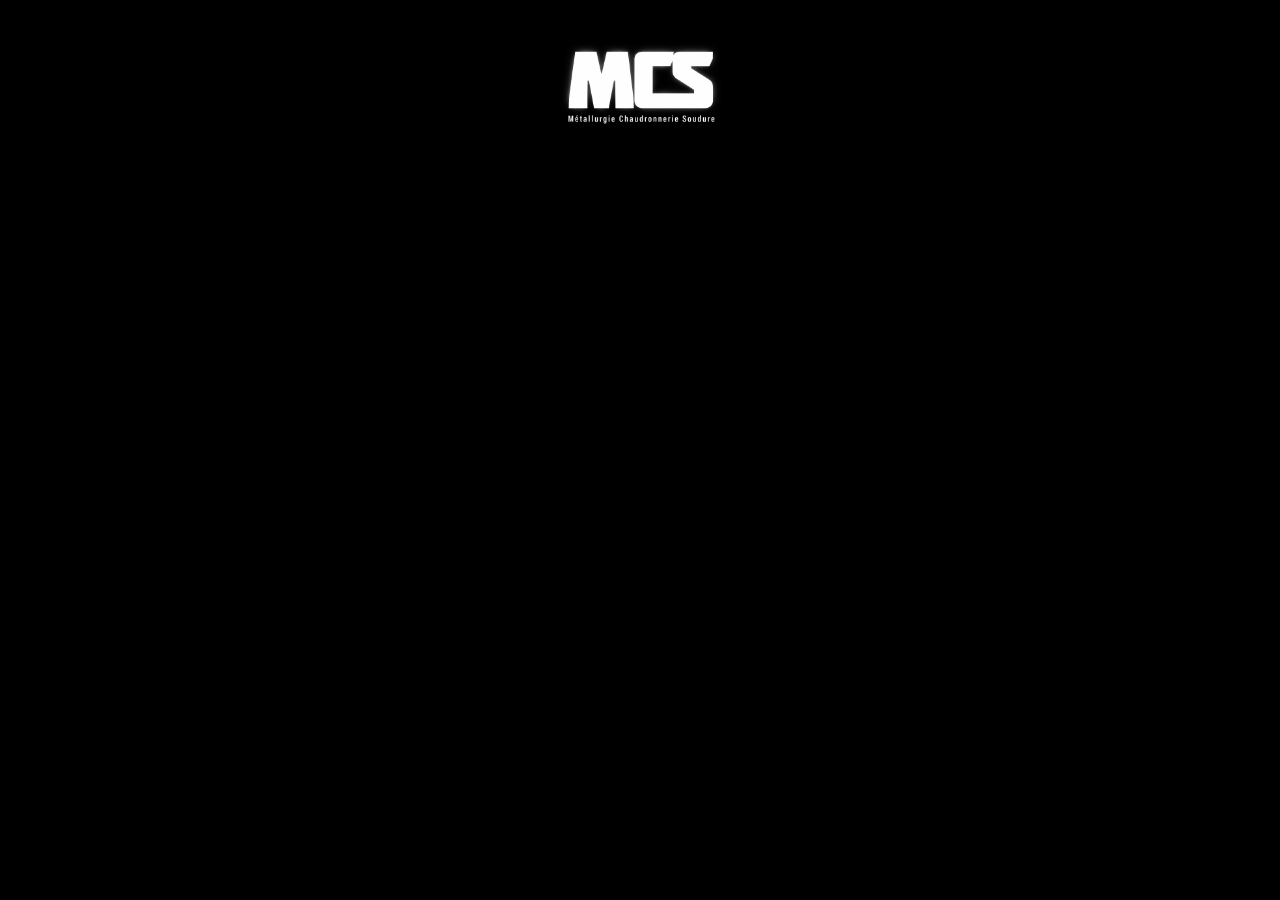
==== index.html @ 9e1d555f "firstmaj" ====
<!DOCTYPE html>
<html lang="fr">
<head>
        <link rel="stylesheet" href="style.css">
    <meta charset="UTF-8">
    <meta name="viewport" content="width=device-width, initial-scale=1.0">
    <title>MCS Hub</title>
</head>
<body>
<img id="logo" src="logo/logo blanc sur noir.png" alt="logo de MCS Hub">

</body>
</html>
---- style.css ----
body {
    background: linear-gradient(to bottom, #000000, #000000);
    background-size: cover;
    background-attachment: fixed;
}

#logo {
    width: 250px;      /* largeur fixe */
    height: auto; 
    margin: 0 auto;   
    text-align: center;
    display: block;    
}
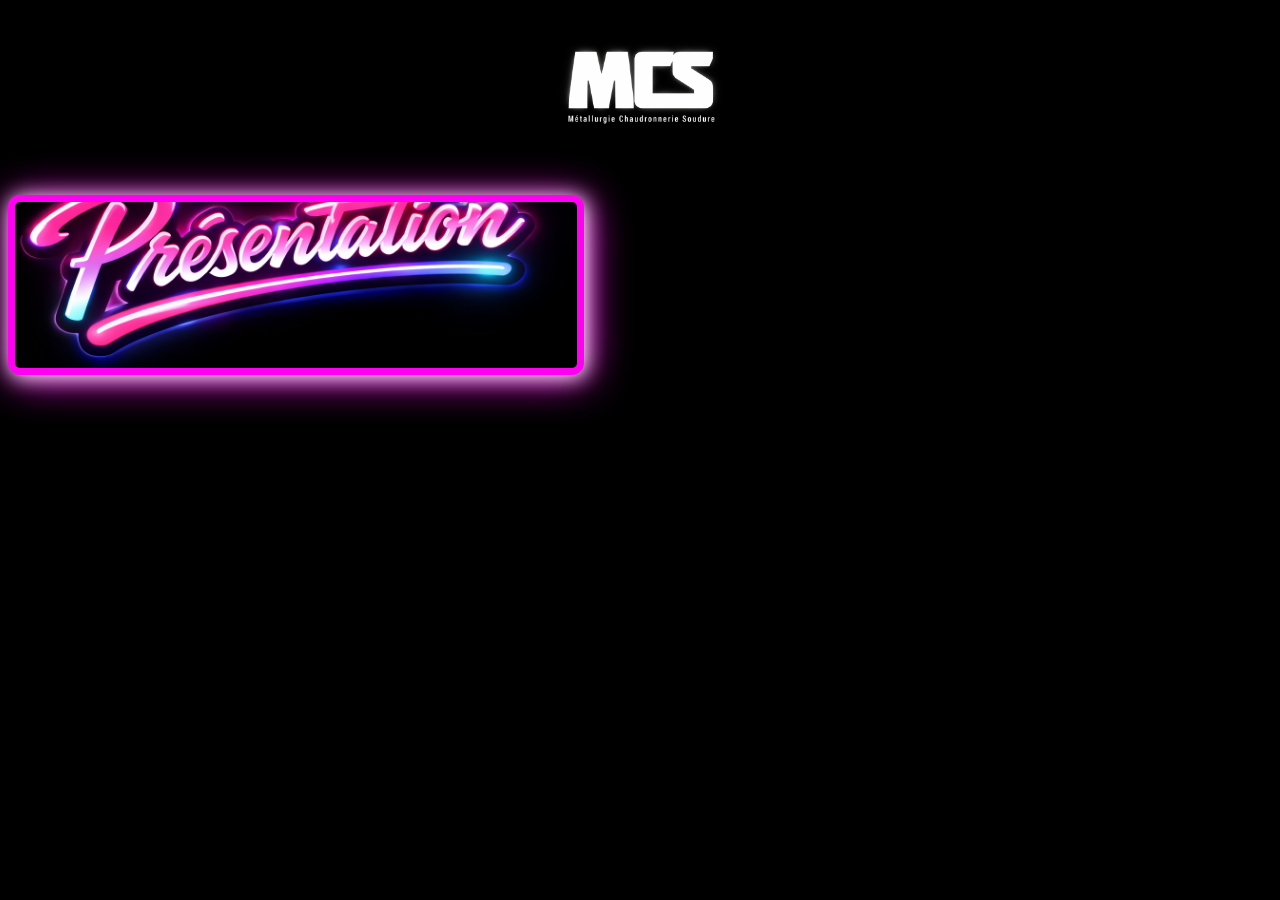
==== commit 4f9dc446: "maj infos" ====
--- a/index.html
+++ b/index.html
@@ -9,5 +9,6 @@
 <body>
 <img id="logo" src="logo/logo blanc sur noir.png" alt="logo de MCS Hub">
 
-</body>
+<button id="boutonpage1" onclick="location='index1.html'"></button>
+
 </html>
--- a/style.css
+++ b/style.css
@@ -5,10 +5,27 @@
 }
 
 #logo {
-    width: 250px;      /* largeur fixe */
+    width: 250px;
     height: auto; 
     margin: 0 auto;   
     text-align: center;
     display: block;    
 }
 
+#boutonpage1
+{
+  width: 45vw;
+ height: 20vh;
+  font-size: 1.5em;
+  font-weight: bold;
+  margin: 20px 0;
+  color: #ff00f2;
+  border: 7px solid #ff00f2;
+  box-shadow: 2px 2px 20px rgb(255, 255, 255), 4px 4px 40px #ff00f2;
+  border-radius: 12px;
+  padding: 12px 10px;
+  display: inline-block;
+  background-image: url("logo/logo presentation.png");
+    background-size: 130%;
+    background-position: center;
+}
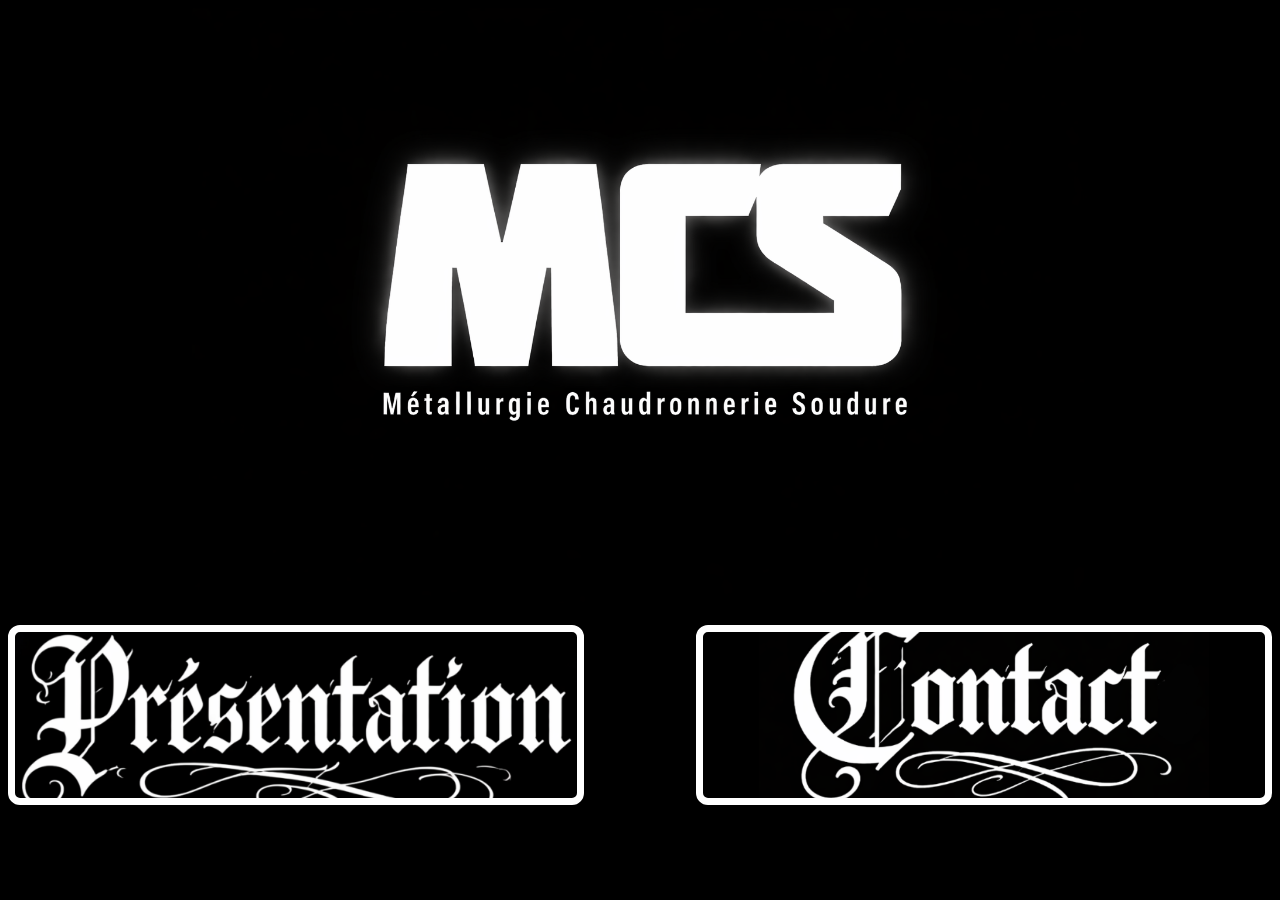
==== commit 644e8598: "ajout bouton insta link" ====
--- a/index.html
+++ b/index.html
@@ -11,4 +11,6 @@
 
 <button id="boutonpage1" onclick="location='index1.html'"></button>
 
+<button id="boutonpage2" onclick="location='index2.html'"></button>
+
 </html>
--- a/style.css
+++ b/style.css
@@ -5,7 +5,7 @@
 }
 
 #logo {
-    width: 250px;
+    width: 70vw;
     height: auto; 
     margin: 0 auto;   
     text-align: center;
@@ -19,13 +19,34 @@
   font-size: 1.5em;
   font-weight: bold;
   margin: 20px 0;
-  color: #ff00f2;
-  border: 7px solid #ff00f2;
-  box-shadow: 2px 2px 20px rgb(255, 255, 255), 4px 4px 40px #ff00f2;
+  color: #ffffff;
+  border: 7px solid #ffffff;
   border-radius: 12px;
   padding: 12px 10px;
   display: inline-block;
   background-image: url("logo/logo presentation.png");
-    background-size: 130%;
+    background-size: 100%;
     background-position: center;
+    background-repeat: no-repeat;
+    background-color: black;
+}
+
+#boutonpage2
+{
+  width: 45vw;
+ height: 20vh;
+  font-size: 1.5em;
+  font-weight: bold;
+  margin: 20px 0;
+  color: #ffffff;
+  border: 7px solid #ffffff;
+  border-radius: 12px;
+  padding: 12px 10px;
+  display: inline-block;
+  background-image: url("logo/contact.png");
+    background-size: 80%;
+    background-position: center;
+    background-repeat: no-repeat;
+    background-color: black;
+  float: right;
 }
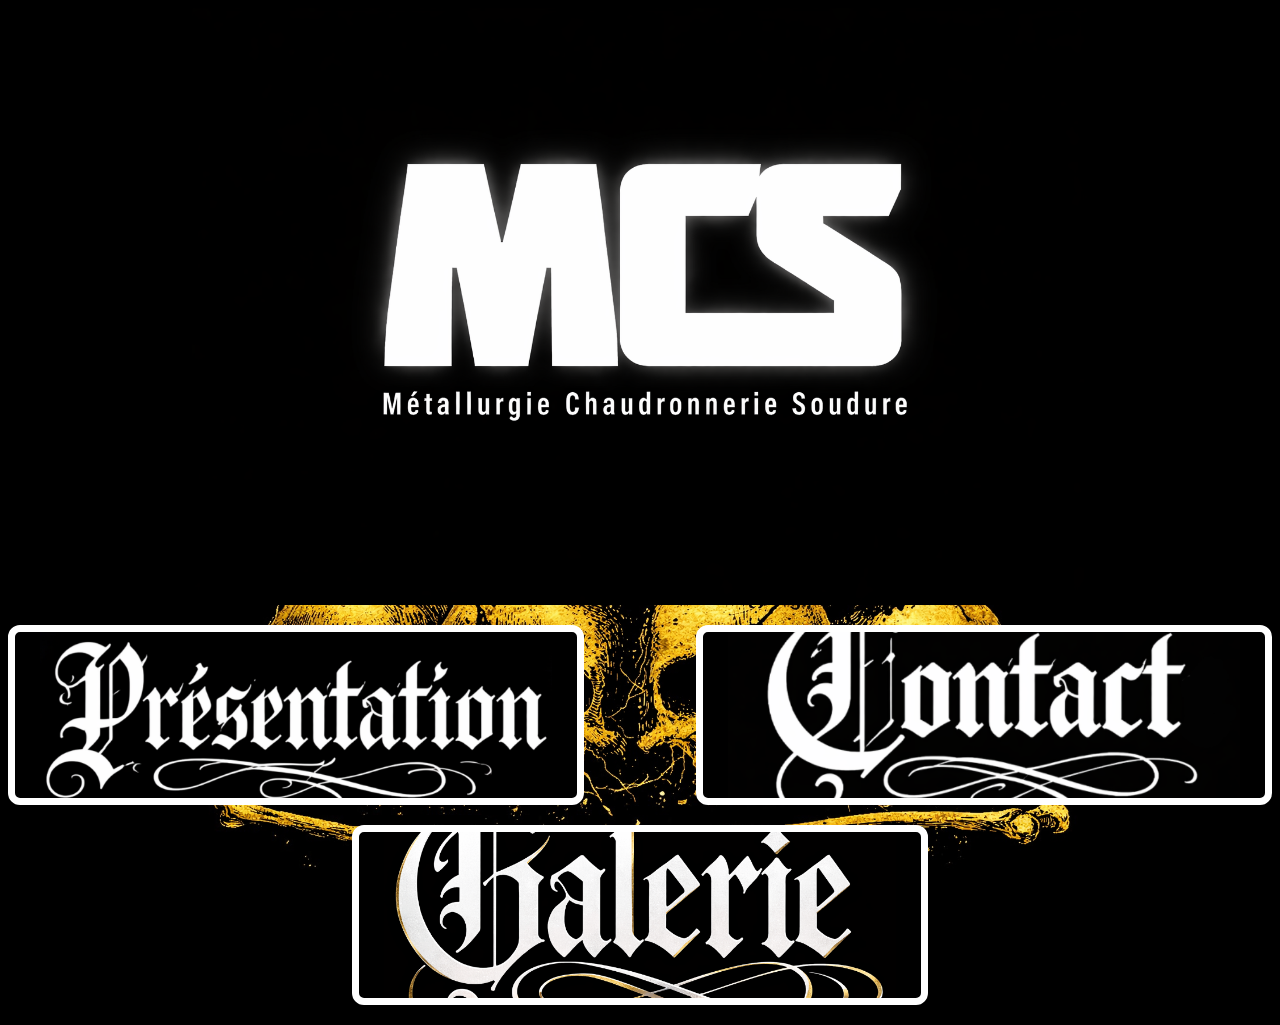
==== commit 50ba6b6b: "modif page acceuil" ====
--- a/index.html
+++ b/index.html
@@ -13,4 +13,7 @@
 
 <button id="boutonpage2" onclick="location='index2.html'"></button>
 
+<button id="boutonpage3" onclick="location='index3.html'"></button>
+
+
 </html>
--- a/style.css
+++ b/style.css
@@ -1,6 +1,9 @@
-body {
-    background: linear-gradient(to bottom, #000000, #000000);
-    background-size: cover;
+body{
+    background-color: black;
+    background-image: url(logo/goldskull.png);
+    background-position: bottom center;
+    background-size: 70vw;
+    background-repeat: no-repeat;
     background-attachment: fixed;
 }
 
@@ -25,7 +28,7 @@
   padding: 12px 10px;
   display: inline-block;
   background-image: url("logo/logo presentation.png");
-    background-size: 100%;
+    background-size: 40vw;
     background-position: center;
     background-repeat: no-repeat;
     background-color: black;
@@ -44,9 +47,48 @@
   padding: 12px 10px;
   display: inline-block;
   background-image: url("logo/contact.png");
-    background-size: 80%;
+    background-size: 40vw;
     background-position: center;
     background-repeat: no-repeat;
     background-color: black;
   float: right;
-}+}
+
+#boutonpage3
+{
+  width: 45vw;
+ height: 20vh;
+  font-size: 1.5em;
+  font-weight: bold;
+  margin: 20px auto;
+  margin-top: 0px;
+  color: #ffffff;
+  border: 7px solid #ffffff;
+  border-radius: 12px;
+  padding: 12px 10px;
+  display: block;
+  background-image: url("logo/galerieor.png");
+    background-size: 40vw;
+    background-position: center;
+    background-repeat: no-repeat;
+    background-color: black;
+        animation: neon 3s infinite;
+  clear: both;
+}
+
+@keyframes neon {
+    0%, 100% {
+        box-shadow : 
+    0 0 10px rgba(255, 223, 0, 0.9),
+    0 0 20px rgba(255, 196, 0, 0.7),
+    0 0 30px rgba(255, 170, 0, 0.5),
+    0 0 40px rgba(255, 140, 0, 0.3);
+    }
+    50% {
+        box-shadow : 
+    0 0 20px rgba(255, 223, 0, 1),
+    0 0 30px rgba(255, 196, 0, 0.8),
+    0 0 40px rgba(255, 170, 0, 0.6),
+    0 0 50px rgba(255, 140, 0, 0.4);
+    }
+}
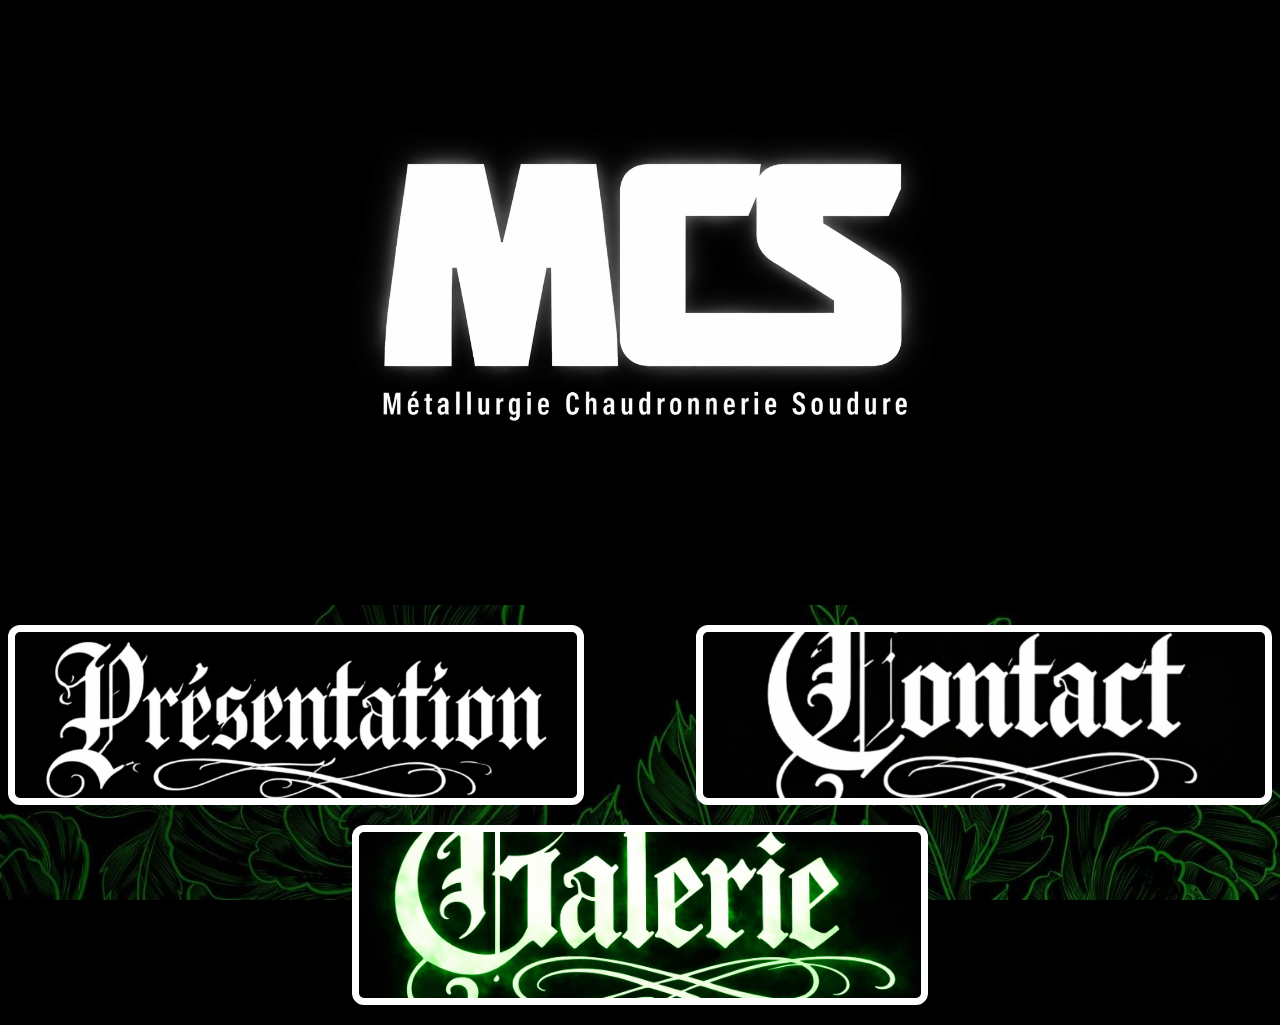
==== commit c2b96f99: "ajout icon" ====
--- a/index.html
+++ b/index.html
@@ -4,6 +4,7 @@
         <link rel="stylesheet" href="style.css">
     <meta charset="UTF-8">
     <meta name="viewport" content="width=device-width, initial-scale=1.0">
+    <link rel="icon" type="image/png" href="logo/iconmcs.png">
     <title>MCS Hub</title>
 </head>
 <body>
--- a/style.css
+++ b/style.css
@@ -1,8 +1,8 @@
 body{
     background-color: black;
-    background-image: url(logo/goldskull.png);
+    background-image: url(logo/greenwallpaper.jpg);
     background-position: bottom center;
-    background-size: 70vw;
+    background-size: 100vw;
     background-repeat: no-repeat;
     background-attachment: fixed;
 }
@@ -67,8 +67,8 @@
   border-radius: 12px;
   padding: 12px 10px;
   display: block;
-  background-image: url("logo/galerieor.png");
-    background-size: 40vw;
+  background-image: url("logo/galerievert.png");
+    background-size: 45vw;
     background-position: center;
     background-repeat: no-repeat;
     background-color: black;
@@ -79,16 +79,16 @@
 @keyframes neon {
     0%, 100% {
         box-shadow : 
-    0 0 10px rgba(255, 223, 0, 0.9),
-    0 0 20px rgba(255, 196, 0, 0.7),
-    0 0 30px rgba(255, 170, 0, 0.5),
-    0 0 40px rgba(255, 140, 0, 0.3);
+    0 0 10px rgba(0, 100, 0, 0.9),
+    0 0 20px rgba(0, 80, 0, 0.7),
+    0 0 30px rgba(0, 60, 0, 0.5),
+    0 0 40px rgba(0, 40, 0, 0.3);
     }
     50% {
         box-shadow : 
-    0 0 20px rgba(255, 223, 0, 1),
-    0 0 30px rgba(255, 196, 0, 0.8),
-    0 0 40px rgba(255, 170, 0, 0.6),
-    0 0 50px rgba(255, 140, 0, 0.4);
+    0 0 20px rgba(0, 120, 0, 1),
+    0 0 30px rgba(0, 100, 0, 0.8),
+    0 0 40px rgba(0, 80, 0, 0.6),
+    0 0 50px rgba(0, 60, 0, 0.4);
     }
 }
